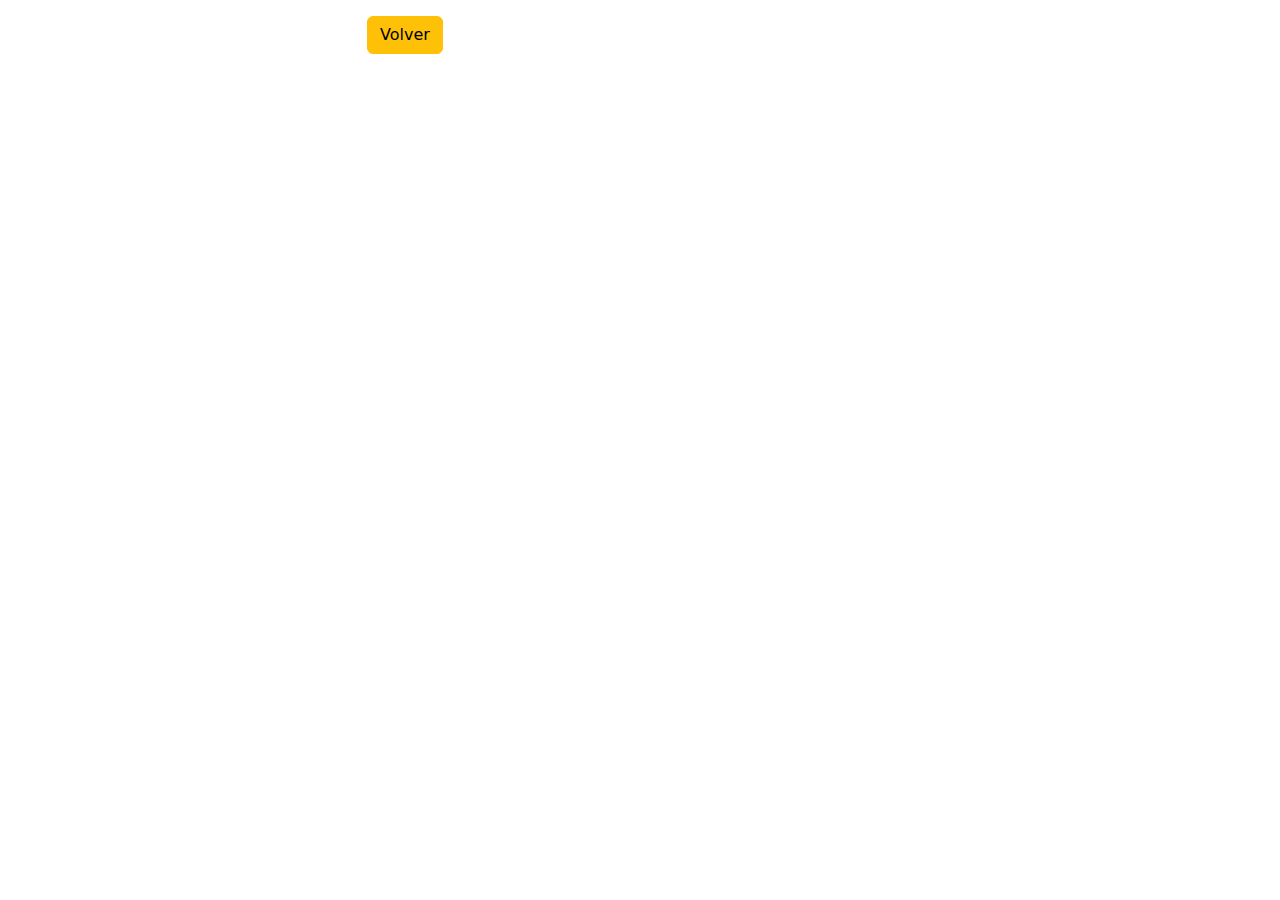
==== autos.html @ c5d5cf31 "apicars" ====
<!DOCTYPE html>
<html lang="en">
<head>
    <meta charset="UTF-8">
    <meta name="viewport" content="width=device-width, initial-scale=1.0">
    <link href="https://cdn.jsdelivr.net/npm/bootstrap@5.3.3/dist/css/bootstrap.min.css" rel="stylesheet" integrity="sha384-QWTKZyjpPEjISv5WaRU9OFeRpok6YctnYmDr5pNlyT2bRjXh0JMhjY6hW+ALEwIH" crossorigin="anonymous">
    <title>Document</title>
</head>
<body>
    

    <div class="container">
        <div class="row">
            <div class="col-xl-3 col-lg-3 col-md-3 col-sm-12 col-xs-12">
                <img src="imagePage" src="" alt="">
            </div>
            <div class="col-xl-3 col-lg-3 col-md-3 col-sm-12 col-xs-12">
                    <h5 id="titlePage"></h5>
                    <p id="subtitlePage"></p>
                    <p id="subtitlePage2"></p>
                    <p id="subtitlePage3"></p>
                    <p id="subtitlePage4"></p>
                    <p id="subtitlePage5"></p>
                    <a href="./index.html" class="btn btn-warning">Volver</a>
            </div>
        </div>
    </div>






<script src="https://cdn.jsdelivr.net/npm/bootstrap@5.3.3/dist/js/bootstrap.bundle.min.js" integrity="sha384-YvpcrYf0tY3lHB60NNkmXc5s9fDVZLESaAA55NDzOxhy9GkcIdslK1eN7N6jIeHz" crossorigin="anonymous"></script>
<script type="module" src="./assets/js/script.js"></script>    
</body>
</html>
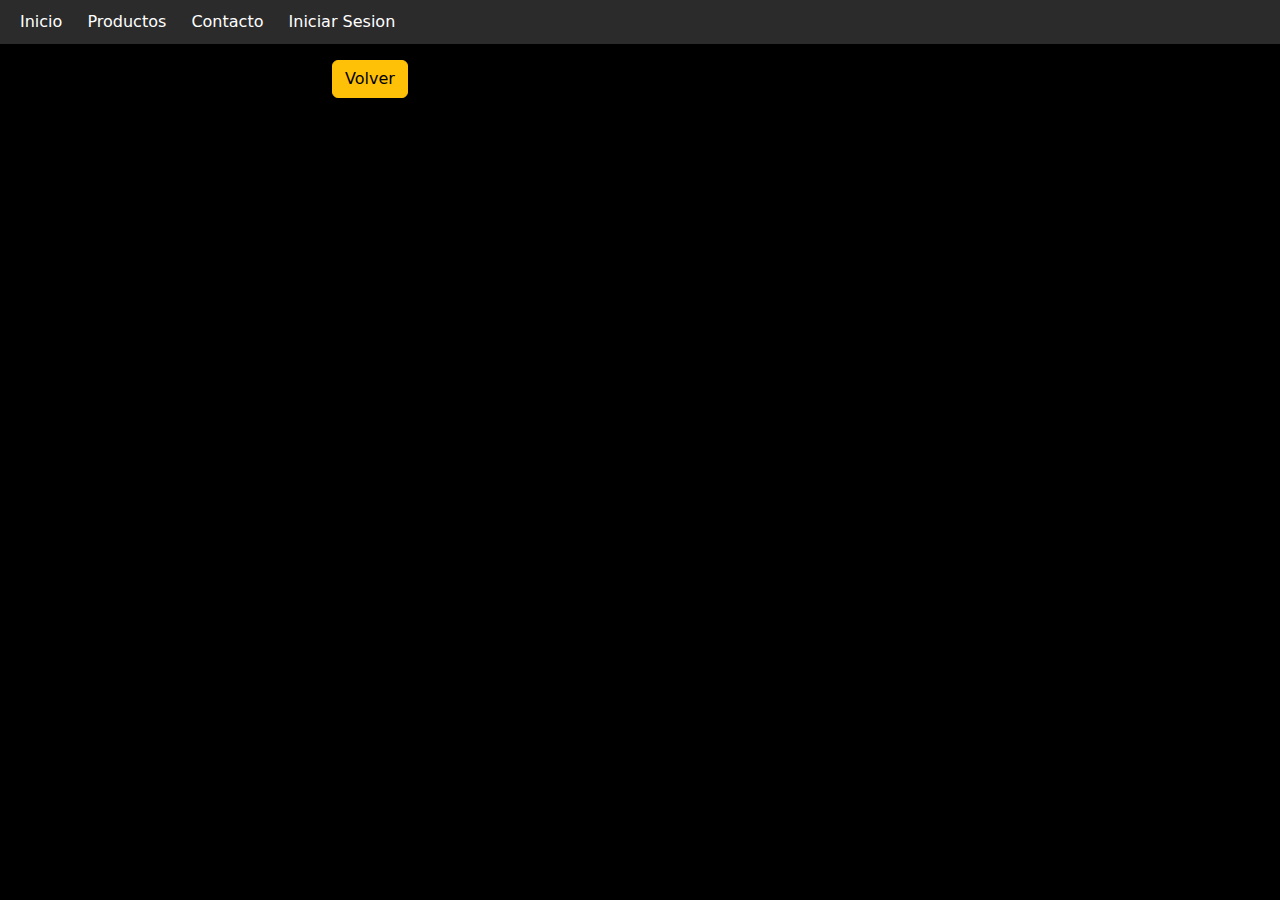
==== commit 7b72de1e: "cambio nombre/name" ====
--- a/autos.html
+++ b/autos.html
@@ -4,15 +4,29 @@
     <meta charset="UTF-8">
     <meta name="viewport" content="width=device-width, initial-scale=1.0">
     <link href="https://cdn.jsdelivr.net/npm/bootstrap@5.3.3/dist/css/bootstrap.min.css" rel="stylesheet" integrity="sha384-QWTKZyjpPEjISv5WaRU9OFeRpok6YctnYmDr5pNlyT2bRjXh0JMhjY6hW+ALEwIH" crossorigin="anonymous">
+    <link rel="stylesheet" href="./assets/js/css/stylesAutos.css">
     <title>Document</title>
 </head>
 <body>
     
 
+    <div class= "col-xl-12 col-lg-12 col-md-12 col-sm-12 col-xs-12">
+
+        <nav>
+         <a class="botones" href="./index.html">Inicio</a>
+         <a class="botones" href="#">Productos</a>
+         <a class="botones" href="#">Contacto</a>
+         <a class="loginbtn" href="">Iniciar Sesion</a>
+       </nav>
+       </div>
+
+
+
     <div class="container">
         <div class="row">
             <div class="col-xl-3 col-lg-3 col-md-3 col-sm-12 col-xs-12">
-                <img src="imagePage" src="" alt="">
+                <img id="imagePage" src="" alt="">
+                          
             </div>
             <div class="col-xl-3 col-lg-3 col-md-3 col-sm-12 col-xs-12">
                     <h5 id="titlePage"></h5>
--- a/assets/js/css/stylesAutos.css
+++ b/assets/js/css/stylesAutos.css
@@ -0,0 +1,19 @@
+body{
+    background-color: black;
+    color: white;
+}
+.container{
+    max-width:1000%;
+    
+}
+
+nav {
+    background-color: #2b2b2b;
+    padding: 10px;
+  }
+  
+  nav a {
+    color: #ffffff;
+    text-decoration: none;
+    margin: 10px;
+  }